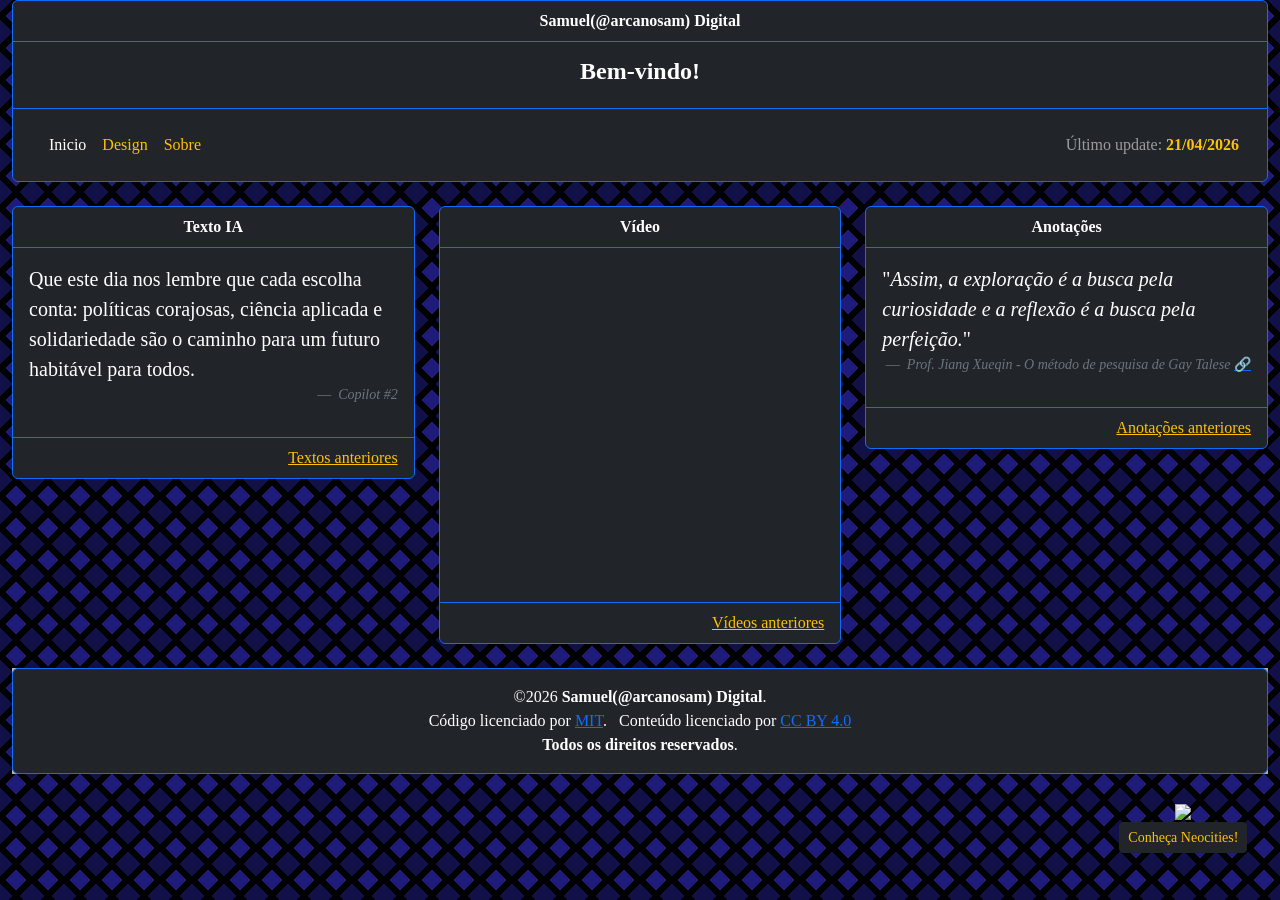
==== index.html @ b6ee526d "add menu, update license and layout in index" ====
<!DOCTYPE html>
<html>
  <head>
    <meta charset="utf-8">
    <meta name="viewport" content="width=device-width, initial-scale=1">
    <title>Samuel(@arcanosam) Digital</title>
    <link href="https://cdn.jsdelivr.net/npm/bootstrap@5.3.3/dist/css/bootstrap.min.css" rel="stylesheet" integrity="sha384-QWTKZyjpPEjISv5WaRU9OFeRpok6YctnYmDr5pNlyT2bRjXh0JMhjY6hW+ALEwIH" crossorigin="anonymous">
    <link href="/style.css" rel="stylesheet" >
  </head>

  <body>

    <div class="container-fluid">

      <main>

        <div class="card text-center text-bg-dark border-primary">
          <div class="card-header border-primary bold">
            <strong>
              Samuel(@arcanosam) Digital 
            </strong>
          </div>

          <div class="card-body border-primary">

            <h1 class="card-title">
              <b>
                Bem-vindo! 
              </b>
            </h1>

          </div>

          <div class="card-footer border-primary text-end">

            <div class="row align-self-center">

              <div class="col">

                <nav class="navbar navbar-expand-lg bg-dark" data-bs-theme="dark" >
                  <div class="container-fluid">
                    <button class="navbar-toggler" type="button" data-bs-toggle="collapse" data-bs-target="#navbarText" aria-controls="navbarText" aria-expanded="false" aria-label="Toggle navigation">
                      <span class="navbar-toggler-icon"></span>
                    </button>
                    <div class="collapse navbar-collapse justify-content-end" id="navbarText">
                      <ul class="navbar-nav me-auto mb-2 mb-lg-0">
                        <li class="nav-item">
                          <span class="nav-link text-white">Inicio</span>
                        </li>
                        <li class="nav-item">
                          <a class="nav-link link-warning" href="/design.html">Design</a>
                        </li>
                        <li class="nav-item">
                          <a class="nav-link link-warning" href="/sobre.html" target="_blank">Sobre</a>
                        </li>
                      </ul>
                      <span class="navbar-text">
                          Último update: 
                          <strong class="text-warning">
                            21/04/2026
                          </strong>
                      </span>
                    </div>
                  </div>
                </nav>

              </div>

            </div>

          </div>

        </div>

        <div class="row">
          <div class="col-12">
            &nbsp;
          </div>
        </div>
          
        <div class="row row-cols-1 row-cols-md-2 row-cols-lg-3 g-4">

          <div class="col">
            <div class="card text-bg-dark border-primary">
              <div class="card-header bg-transparent border-primary text-center">
                <strong>
                  Texto IA
                </strong>
              </div>
  
              <div class="card-body border-primary">
                <figure>
                  <blockquote class="blockquote">
                    Que este dia nos lembre que cada escolha conta: políticas corajosas, ciência aplicada e solidariedade são o caminho para um futuro habitável para todos.
                  </blockquote>
                  <figcaption class="blockquote-footer text-end">
                    <cite title="Source Title">Copilot #2</cite>
                  </figcaption>
                </figure>
              </div>

              <div class="card-footer border-primary text-end">
                <a href="/textos_anteriores.html" target="_blank" class="link-warning">Textos anteriores</a>
              </div>
  
            </div>
          </div>
          
          <div class="col">
            <div class="card text-bg-dark border-primary">
              <div class="card-header bg-transparent border-primary text-center">
                <strong>
                  Vídeo
                </strong>
              </div>

              <div class="card-body border-primary">
                <iframe width="100%" height="315" src="https://www.youtube.com/embed/QSTLljIWJ1U?si=qwf1o9iyF46nGJye" title="YouTube video player" frameborder="0" allow="accelerometer; autoplay; clipboard-write; encrypted-media; gyroscope; picture-in-picture; web-share" referrerpolicy="strict-origin-when-cross-origin" allowfullscreen></iframe>
              </div>
              
              <div class="card-footer border-primary text-end">
                <a href="/videos_anteriores.html" target="_blank" class="link-warning">Vídeos anteriores</a>
              </div>

            </div>
          </div>

          <div class="col">
            <div class="card text-bg-dark border-primary">
              <div class="card-header bg-transparent border-primary text-center">
                <strong>
                  Anotações
                </strong>
              </div>

              <div class="card-body border-primary">
                <figure>
                  <blockquote class="blockquote">
                    "<i>Assim, a exploração é a busca pela curiosidade e a reflexão é a busca pela perfeição.</i>"
                  </blockquote>
                  <figcaption class="blockquote-footer text-end">
                    <cite title="Anotações">
                      Prof. Jiang Xueqin - O método de pesquisa de Gay Talese
                    </cite>
                    <a href="https://youtu.be/LB2PTta0Rdc?si=_1aJq1MQuCwVXHt1&t=242" target="_blank">🔗</a>
                  </figcaption>
                </figure>
              </div>

              <div class="card-footer border-primary text-end">
                <a href="/anotacoes_anteriores.html" target="_blank" class="link-warning">Anotações anteriores</a>
              </div>

            </div>
          </div>

        </div>
        
        <div class="row">
          <div class="col-12">
            &nbsp;
          </div>
        </div>

      </main>

     <footer>
  
          <div class="card text-bg-dark border-primary">
            <div class="card-body border-primary">
              <div class="row text-center">
                <div class="col-12">
                  &copy;2026 <strong>Samuel(@arcanosam) Digital</strong>.
                </div>
              </div>

              <div class="row text-center">
                <div class="col-12">
                  Código licenciado por <a href="https://opensource.org/license/mit" target="_blank">MIT</a>. &nbsp;
                  Conteúdo licenciado por <a rel="license" href="http://creativecommons.org/licenses/by/4.0/" target="_blank">CC BY 4.0</a>
                </div>
              </div>
      
              <div class="row text-center">
                <div class="col-12">
                  <strong>Todos os direitos reservados</strong>.
                </div>
              </div>
            </div>
          </div>
  
      </footer>

    </div>


    <div class="row">
      <div class="col-12">
        &nbsp;
      </div>
    </div>

    <div class="row text-end">
      <div class="col-sm"></div>
      <div class="col-sm"></div>
      <div class="col-sm-2 text-center">
        <a href="http://neocities.org" target="_blank"> 
          <img src="https://neocities.org/img/neocitiesbadge.svg">
        </a>
        <br>
        <a href="http://neocities.org" target="_blank" class="btn btn-sm btn-dark link-warning" role="button"> 
          Conheça Neocities!
        </a>
      </div>
    </div>

    <script src="https://cdn.jsdelivr.net/npm/bootstrap@5.3.3/dist/js/bootstrap.bundle.min.js" integrity="sha384-YvpcrYf0tY3lHB60NNkmXc5s9fDVZLESaAA55NDzOxhy9GkcIdslK1eN7N6jIeHz" crossorigin="anonymous"></script>

  </body>
</html>
---- style.css ----
/* 
  Copyright (c) 2026 Samuel Teixeira Santos
  Licensed under the MIT License (see LICENSE file for details)

  CSS is how you can add style to your website, such as colors, fonts, and positioning of your
   HTML content. To learn how to do something, just try searching Google for questions like
   "how to change link color." */

/* https://freefrontend.com/css-triangle-backgrounds/ */
html {	
  background: linear-gradient(-45deg, #1f1b7899 20%, transparent 20% 80%, #1f1b7899 80% 100%), linear-gradient(45deg, #1f1b7899 20%, transparent 20% 80%, #1f1b7899 80% 100%), linear-gradient(-45deg, #000000 33%, transparent 33% 66%, #000000 66%), linear-gradient(45deg, transparent 33%, #1f1b78 33% 66%, transparent 66%);
  background-size: 2em 2em;
  background-color: #000000;
  opacity: 1
}

body {
  font-family: Georgia, Times, "Times New Roman", serif;
  color: #F8F7F4;
	background: linear-gradient(-45deg, #1f1b7899 20%, transparent 20% 80%, #1f1b7899 80% 100%), linear-gradient(45deg, #1f1b7899 20%, transparent 20% 80%, #1f1b7899 80% 100%), linear-gradient(-45deg, #000000 33%, transparent 33% 66%, #000000 66%), linear-gradient(45deg, transparent 33%, #1f1b78 33% 66%, transparent 66%);
  background-size: 2em 2em;
  background-color: #000000;
  opacity: 1;
  /* Start https://www.cursors-4u.com */
  cursor: url(https://cur.cursors-4u.net/cursors/cur-2/cur141.cur), auto;
  /* End https://www.cursors-4u.com */
}

/* https://cssgradient.io/ */
footer {
  background: rgb(223,223,223);
  background: linear-gradient(90deg, rgba(180,180,180,1) 0%, rgba(170,170,170,1) 50%, rgba(170,170,170,1) 100%);
}

/* https://www.cssfontstack.com/courier-new */
h1 { font-family: Georgia, Times, "Times New Roman", serif; font-size: 24px; font-style: normal; font-variant: normal; font-weight: 700; line-height: 26.4px; } h3 { font-family: Georgia, Times, "Times New Roman", serif; font-size: 14px; font-style: normal; font-variant: normal; font-weight: 700; line-height: 15.4px; } p { font-family: Georgia, Times, "Times New Roman", serif; font-size: 14px; font-style: normal; font-variant: normal; font-weight: 400; line-height: 20px; } blockquote { font-family: Georgia, Times, "Times New Roman", serif; font-size: 21px; font-style: normal; font-variant: normal; font-weight: 400; line-height: 30px; } pre { font-family: Georgia, Times, "Times New Roman", serif; font-size: 13px; font-style: normal; font-variant: normal; font-weight: 400; line-height: 18.5714px; }


/* Estilos para botões, títulos, etc. */
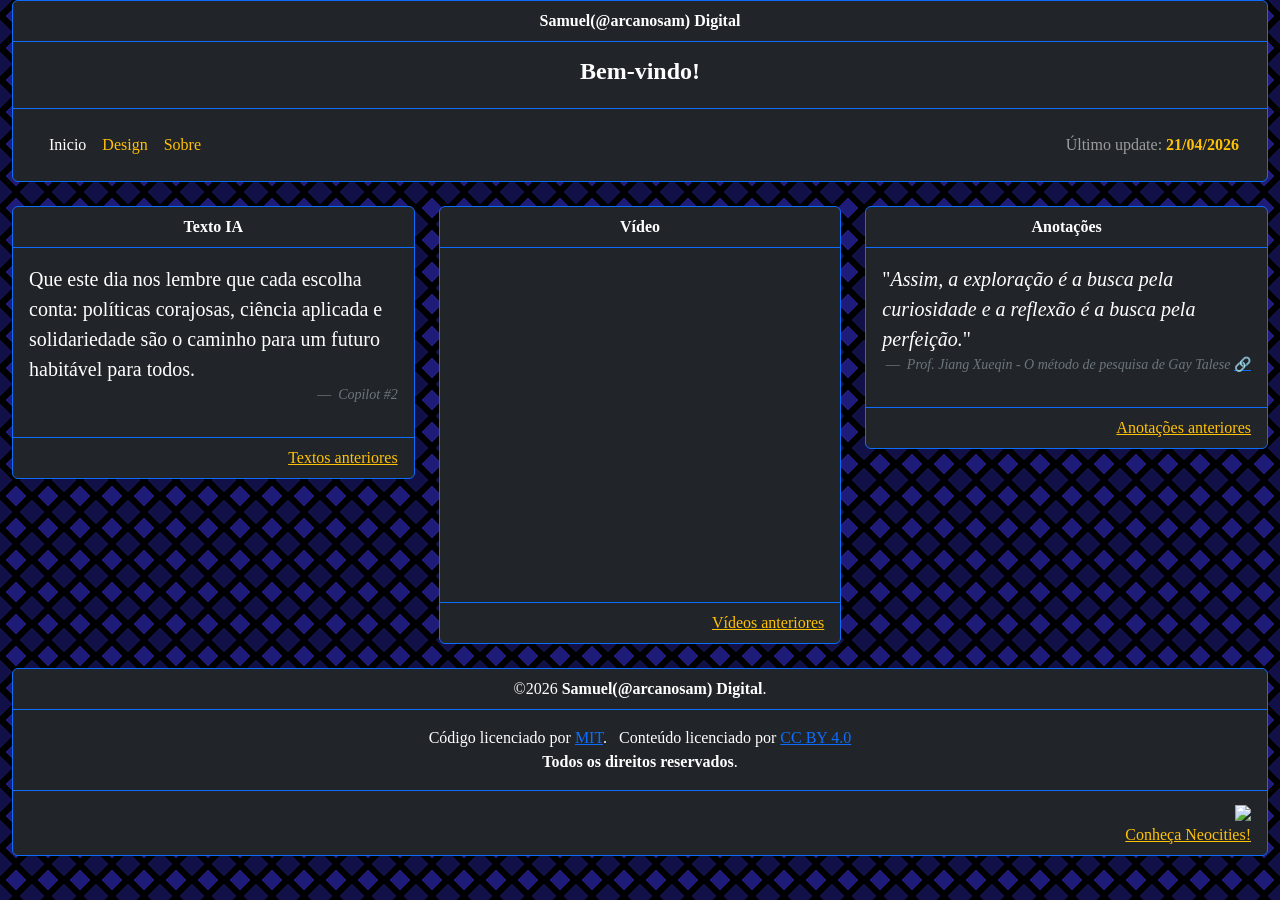
==== commit a4e28e78: "add anotacoes anteriores html, fix neocities hyperlink attributes" ====
--- a/index.html
+++ b/index.html
@@ -100,7 +100,7 @@
               </div>
 
               <div class="card-footer border-primary text-end">
-                <a href="/textos_anteriores.html" target="_blank" class="link-warning">Textos anteriores</a>
+                <a href="/textosia_anteriores.html" target="_blank" class="link-warning">Textos anteriores</a>
               </div>
   
             </div>
@@ -164,32 +164,43 @@
 
       </main>
 
-     <footer>
+      <div class="card text-bg-dark border-primary">
+
+        <div class="card-header bg-transparent border-primary text-center">
+          <div class="row text-center">
+            <div class="col-12">
+              &copy;2026 <strong>Samuel(@arcanosam) Digital</strong>.
+            </div>
+          </div>
+        </div>
+
+        <div class="card-body border-primary">
+          <div class="row text-center">
+            <div class="col-12">
+              Código licenciado por <a href="https://opensource.org/license/mit" target="_blank">MIT</a>. &nbsp;
+              Conteúdo licenciado por <a rel="license" href="http://creativecommons.org/licenses/by/4.0/" target="_blank">CC BY 4.0</a>
+            </div>
+          </div>
   
-          <div class="card text-bg-dark border-primary">
-            <div class="card-body border-primary">
-              <div class="row text-center">
-                <div class="col-12">
-                  &copy;2026 <strong>Samuel(@arcanosam) Digital</strong>.
-                </div>
-              </div>
-
-              <div class="row text-center">
-                <div class="col-12">
-                  Código licenciado por <a href="https://opensource.org/license/mit" target="_blank">MIT</a>. &nbsp;
-                  Conteúdo licenciado por <a rel="license" href="http://creativecommons.org/licenses/by/4.0/" target="_blank">CC BY 4.0</a>
-                </div>
-              </div>
-      
-              <div class="row text-center">
-                <div class="col-12">
-                  <strong>Todos os direitos reservados</strong>.
-                </div>
-              </div>
-            </div>
-          </div>
-  
-      </footer>
+          <div class="row text-center">
+            <div class="col-12">
+              <strong>Todos os direitos reservados</strong>.
+            </div>
+          </div>
+        </div>
+
+        <div class="card-footer border-primary text-end">
+
+          <a href="http://neocities.org" target="_blank"> 
+            <img src="https://neocities.org/img/neocitiesbadge.svg">
+          </a>
+          <br>
+          <a href="http://neocities.org" target="_blank" class="link-warning"> 
+            Conheça Neocities!
+          </a>
+        </div>
+
+      </div>
 
     </div>
 
@@ -200,20 +211,6 @@
       </div>
     </div>
 
-    <div class="row text-end">
-      <div class="col-sm"></div>
-      <div class="col-sm"></div>
-      <div class="col-sm-2 text-center">
-        <a href="http://neocities.org" target="_blank"> 
-          <img src="https://neocities.org/img/neocitiesbadge.svg">
-        </a>
-        <br>
-        <a href="http://neocities.org" target="_blank" class="btn btn-sm btn-dark link-warning" role="button"> 
-          Conheça Neocities!
-        </a>
-      </div>
-    </div>
-
     <script src="https://cdn.jsdelivr.net/npm/bootstrap@5.3.3/dist/js/bootstrap.bundle.min.js" integrity="sha384-YvpcrYf0tY3lHB60NNkmXc5s9fDVZLESaAA55NDzOxhy9GkcIdslK1eN7N6jIeHz" crossorigin="anonymous"></script>
 
   </body>
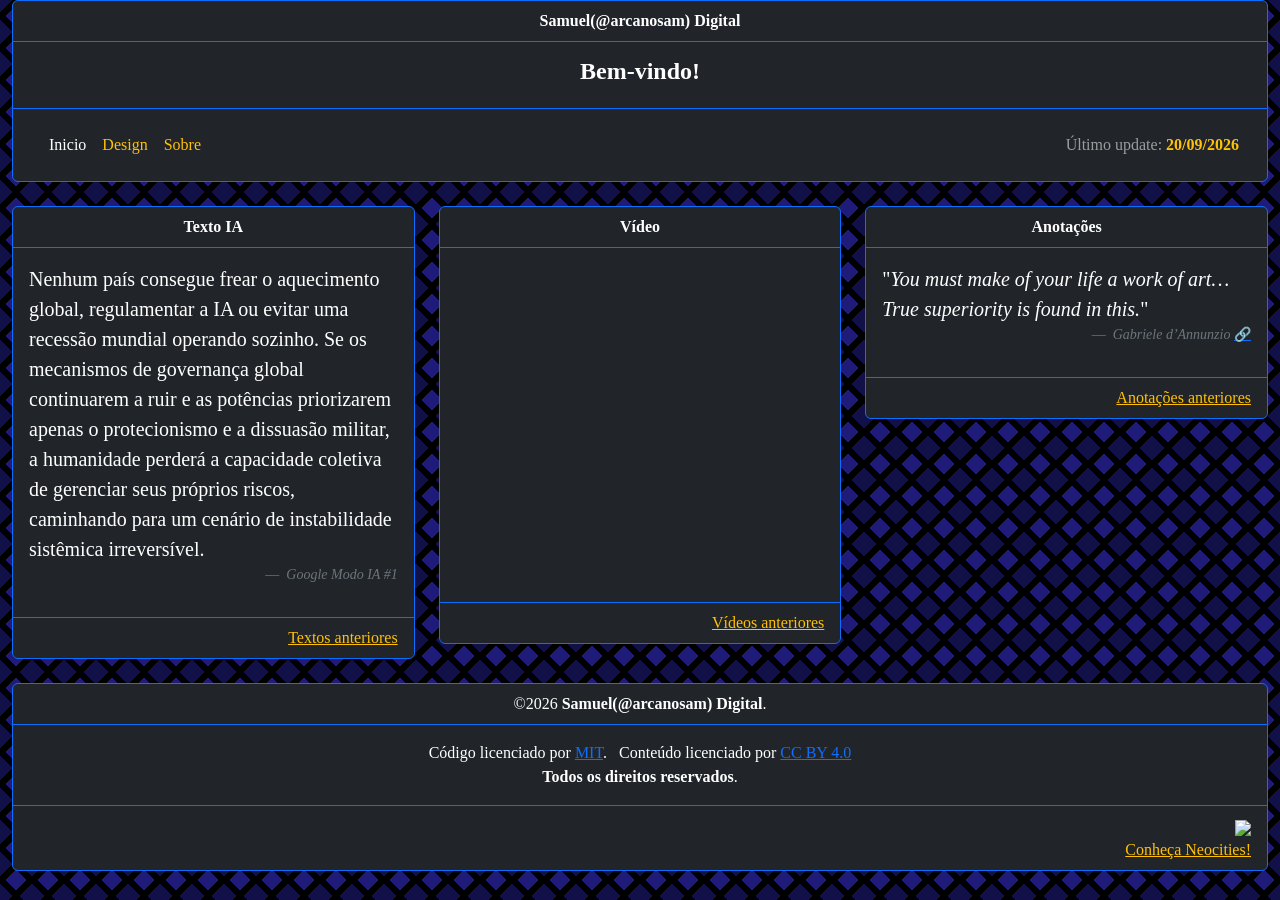
==== commit 0133de5d: "atualizacoes de conteudo" ====
--- a/index.html
+++ b/index.html
@@ -1,217 +1,217 @@
-<!DOCTYPE html>
-<html>
-  <head>
-    <meta charset="utf-8">
-    <meta name="viewport" content="width=device-width, initial-scale=1">
-    <title>Samuel(@arcanosam) Digital</title>
-    <link href="https://cdn.jsdelivr.net/npm/bootstrap@5.3.3/dist/css/bootstrap.min.css" rel="stylesheet" integrity="sha384-QWTKZyjpPEjISv5WaRU9OFeRpok6YctnYmDr5pNlyT2bRjXh0JMhjY6hW+ALEwIH" crossorigin="anonymous">
-    <link href="/style.css" rel="stylesheet" >
-  </head>
-
-  <body>
-
-    <div class="container-fluid">
-
-      <main>
-
-        <div class="card text-center text-bg-dark border-primary">
-          <div class="card-header border-primary bold">
-            <strong>
-              Samuel(@arcanosam) Digital 
-            </strong>
-          </div>
-
-          <div class="card-body border-primary">
-
-            <h1 class="card-title">
-              <b>
-                Bem-vindo! 
-              </b>
-            </h1>
-
-          </div>
-
-          <div class="card-footer border-primary text-end">
-
-            <div class="row align-self-center">
-
-              <div class="col">
-
-                <nav class="navbar navbar-expand-lg bg-dark" data-bs-theme="dark" >
-                  <div class="container-fluid">
-                    <button class="navbar-toggler" type="button" data-bs-toggle="collapse" data-bs-target="#navbarText" aria-controls="navbarText" aria-expanded="false" aria-label="Toggle navigation">
-                      <span class="navbar-toggler-icon"></span>
-                    </button>
-                    <div class="collapse navbar-collapse justify-content-end" id="navbarText">
-                      <ul class="navbar-nav me-auto mb-2 mb-lg-0">
-                        <li class="nav-item">
-                          <span class="nav-link text-white">Inicio</span>
-                        </li>
-                        <li class="nav-item">
-                          <a class="nav-link link-warning" href="/design.html">Design</a>
-                        </li>
-                        <li class="nav-item">
-                          <a class="nav-link link-warning" href="/sobre.html" target="_blank">Sobre</a>
-                        </li>
-                      </ul>
-                      <span class="navbar-text">
-                          Último update: 
-                          <strong class="text-warning">
-                            21/04/2026
-                          </strong>
-                      </span>
-                    </div>
-                  </div>
-                </nav>
-
-              </div>
-
-            </div>
-
-          </div>
-
-        </div>
-
-        <div class="row">
-          <div class="col-12">
-            &nbsp;
-          </div>
-        </div>
-          
-        <div class="row row-cols-1 row-cols-md-2 row-cols-lg-3 g-4">
-
-          <div class="col">
-            <div class="card text-bg-dark border-primary">
-              <div class="card-header bg-transparent border-primary text-center">
-                <strong>
-                  Texto IA
-                </strong>
-              </div>
-  
-              <div class="card-body border-primary">
-                <figure>
-                  <blockquote class="blockquote">
-                    Que este dia nos lembre que cada escolha conta: políticas corajosas, ciência aplicada e solidariedade são o caminho para um futuro habitável para todos.
-                  </blockquote>
-                  <figcaption class="blockquote-footer text-end">
-                    <cite title="Source Title">Copilot #2</cite>
-                  </figcaption>
-                </figure>
-              </div>
-
-              <div class="card-footer border-primary text-end">
-                <a href="/textosia_anteriores.html" target="_blank" class="link-warning">Textos anteriores</a>
-              </div>
-  
-            </div>
-          </div>
-          
-          <div class="col">
-            <div class="card text-bg-dark border-primary">
-              <div class="card-header bg-transparent border-primary text-center">
-                <strong>
-                  Vídeo
-                </strong>
-              </div>
-
-              <div class="card-body border-primary">
-                <iframe width="100%" height="315" src="https://www.youtube.com/embed/QSTLljIWJ1U?si=qwf1o9iyF46nGJye" title="YouTube video player" frameborder="0" allow="accelerometer; autoplay; clipboard-write; encrypted-media; gyroscope; picture-in-picture; web-share" referrerpolicy="strict-origin-when-cross-origin" allowfullscreen></iframe>
-              </div>
-              
-              <div class="card-footer border-primary text-end">
-                <a href="/videos_anteriores.html" target="_blank" class="link-warning">Vídeos anteriores</a>
-              </div>
-
-            </div>
-          </div>
-
-          <div class="col">
-            <div class="card text-bg-dark border-primary">
-              <div class="card-header bg-transparent border-primary text-center">
-                <strong>
-                  Anotações
-                </strong>
-              </div>
-
-              <div class="card-body border-primary">
-                <figure>
-                  <blockquote class="blockquote">
-                    "<i>Assim, a exploração é a busca pela curiosidade e a reflexão é a busca pela perfeição.</i>"
-                  </blockquote>
-                  <figcaption class="blockquote-footer text-end">
-                    <cite title="Anotações">
-                      Prof. Jiang Xueqin - O método de pesquisa de Gay Talese
-                    </cite>
-                    <a href="https://youtu.be/LB2PTta0Rdc?si=_1aJq1MQuCwVXHt1&t=242" target="_blank">🔗</a>
-                  </figcaption>
-                </figure>
-              </div>
-
-              <div class="card-footer border-primary text-end">
-                <a href="/anotacoes_anteriores.html" target="_blank" class="link-warning">Anotações anteriores</a>
-              </div>
-
-            </div>
-          </div>
-
-        </div>
-        
-        <div class="row">
-          <div class="col-12">
-            &nbsp;
-          </div>
-        </div>
-
-      </main>
-
-      <div class="card text-bg-dark border-primary">
-
-        <div class="card-header bg-transparent border-primary text-center">
-          <div class="row text-center">
-            <div class="col-12">
-              &copy;2026 <strong>Samuel(@arcanosam) Digital</strong>.
-            </div>
-          </div>
-        </div>
-
-        <div class="card-body border-primary">
-          <div class="row text-center">
-            <div class="col-12">
-              Código licenciado por <a href="https://opensource.org/license/mit" target="_blank">MIT</a>. &nbsp;
-              Conteúdo licenciado por <a rel="license" href="http://creativecommons.org/licenses/by/4.0/" target="_blank">CC BY 4.0</a>
-            </div>
-          </div>
-  
-          <div class="row text-center">
-            <div class="col-12">
-              <strong>Todos os direitos reservados</strong>.
-            </div>
-          </div>
-        </div>
-
-        <div class="card-footer border-primary text-end">
-
-          <a href="http://neocities.org" target="_blank"> 
-            <img src="https://neocities.org/img/neocitiesbadge.svg">
-          </a>
-          <br>
-          <a href="http://neocities.org" target="_blank" class="link-warning"> 
-            Conheça Neocities!
-          </a>
-        </div>
-
-      </div>
-
-    </div>
-
-
-    <div class="row">
-      <div class="col-12">
-        &nbsp;
-      </div>
-    </div>
-
-    <script src="https://cdn.jsdelivr.net/npm/bootstrap@5.3.3/dist/js/bootstrap.bundle.min.js" integrity="sha384-YvpcrYf0tY3lHB60NNkmXc5s9fDVZLESaAA55NDzOxhy9GkcIdslK1eN7N6jIeHz" crossorigin="anonymous"></script>
-
-  </body>
+<!DOCTYPE html>
+<html>
+  <head>
+    <meta charset="utf-8">
+    <meta name="viewport" content="width=device-width, initial-scale=1">
+    <title>Samuel(@arcanosam) Digital</title>
+    <link href="https://cdn.jsdelivr.net/npm/bootstrap@5.3.3/dist/css/bootstrap.min.css" rel="stylesheet" integrity="sha384-QWTKZyjpPEjISv5WaRU9OFeRpok6YctnYmDr5pNlyT2bRjXh0JMhjY6hW+ALEwIH" crossorigin="anonymous">
+    <link href="/style.css" rel="stylesheet" >
+  </head>
+
+  <body>
+
+    <div class="container-fluid">
+
+      <main>
+
+        <div class="card text-center text-bg-dark border-primary">
+          <div class="card-header border-primary bold">
+            <strong>
+              Samuel(@arcanosam) Digital 
+            </strong>
+          </div>
+
+          <div class="card-body border-primary">
+
+            <h1 class="card-title">
+              <b>
+                Bem-vindo! 
+              </b>
+            </h1>
+
+          </div>
+
+          <div class="card-footer border-primary text-end">
+
+            <div class="row align-self-center">
+
+              <div class="col">
+
+                <nav class="navbar navbar-expand-lg bg-dark" data-bs-theme="dark" >
+                  <div class="container-fluid">
+                    <button class="navbar-toggler" type="button" data-bs-toggle="collapse" data-bs-target="#navbarText" aria-controls="navbarText" aria-expanded="false" aria-label="Toggle navigation">
+                      <span class="navbar-toggler-icon"></span>
+                    </button>
+                    <div class="collapse navbar-collapse justify-content-end" id="navbarText">
+                      <ul class="navbar-nav me-auto mb-2 mb-lg-0">
+                        <li class="nav-item">
+                          <span class="nav-link text-white">Inicio</span>
+                        </li>
+                        <li class="nav-item">
+                          <a class="nav-link link-warning" href="/design/index.html">Design</a>
+                        </li>
+                        <li class="nav-item">
+                          <a class="nav-link link-warning" href="/sobre.html" target="_blank">Sobre</a>
+                        </li>
+                      </ul>
+                      <span class="navbar-text">
+                          Último update: 
+                          <strong class="text-warning">
+                            20/09/2026
+                          </strong>
+                      </span>
+                    </div>
+                  </div>
+                </nav>
+
+              </div>
+
+            </div>
+
+          </div>
+
+        </div>
+
+        <div class="row">
+          <div class="col-12">
+            &nbsp;
+          </div>
+        </div>
+          
+        <div class="row row-cols-1 row-cols-md-2 row-cols-lg-3 g-4">
+
+          <div class="col">
+            <div class="card text-bg-dark border-primary">
+              <div class="card-header bg-transparent border-primary text-center">
+                <strong>
+                  Texto IA
+                </strong>
+              </div>
+  
+              <div class="card-body border-primary">
+                <figure>
+                  <blockquote class="blockquote">
+                    Nenhum país consegue frear o aquecimento global, regulamentar a IA ou evitar uma recessão mundial operando sozinho. Se os mecanismos de governança global continuarem a ruir e as potências priorizarem apenas o protecionismo e a dissuasão militar, a humanidade perderá a capacidade coletiva de gerenciar seus próprios riscos, caminhando para um cenário de instabilidade sistêmica irreversível.
+                  </blockquote>
+                  <figcaption class="blockquote-footer text-end">
+                    <cite title="Source Title">Google Modo IA #1</cite>
+                  </figcaption>
+                </figure>
+              </div>
+
+              <div class="card-footer border-primary text-end">
+                <a href="/textosia_anteriores.html" target="_blank" class="link-warning">Textos anteriores</a>
+              </div>
+  
+            </div>
+          </div>
+          
+          <div class="col">
+            <div class="card text-bg-dark border-primary">
+              <div class="card-header bg-transparent border-primary text-center">
+                <strong>
+                  Vídeo
+                </strong>
+              </div>
+
+              <div class="card-body border-primary">
+                <iframe width="100%" height="315" src="https://www.youtube.com/embed/ORWhdUf_Xvs?si=T0ZPFHyBphi2LAcU" title="YouTube video player" frameborder="0" allow="accelerometer; autoplay; clipboard-write; encrypted-media; gyroscope; picture-in-picture; web-share" referrerpolicy="strict-origin-when-cross-origin" allowfullscreen></iframe>
+              </div>
+              
+              <div class="card-footer border-primary text-end">
+                <a href="/videos_anteriores.html" target="_blank" class="link-warning">Vídeos anteriores</a>
+              </div>
+
+            </div>
+          </div>
+
+          <div class="col">
+            <div class="card text-bg-dark border-primary">
+              <div class="card-header bg-transparent border-primary text-center">
+                <strong>
+                  Anotações
+                </strong>
+              </div>
+
+              <div class="card-body border-primary">
+                <figure>
+                  <blockquote class="blockquote">
+                    "<i>You must make of your life a work of art… True superiority is found in this.</i>"
+                  </blockquote>
+                  <figcaption class="blockquote-footer text-end">
+                    <cite title="Anotações">
+                      Gabriele d’Annunzio
+                    </cite>
+                    <a href="https://www.theculturist.io/p/how-to-live-your-life-as-art" target="_blank">🔗</a>
+                  </figcaption>
+                </figure>
+              </div>
+
+              <div class="card-footer border-primary text-end">
+                <a href="/anotacoes_anteriores.html" target="_blank" class="link-warning">Anotações anteriores</a>
+              </div>
+
+            </div>
+          </div>
+
+        </div>
+        
+        <div class="row">
+          <div class="col-12">
+            &nbsp;
+          </div>
+        </div>
+
+      </main>
+
+      <div class="card text-bg-dark border-primary">
+
+        <div class="card-header bg-transparent border-primary text-center">
+          <div class="row text-center">
+            <div class="col-12">
+              &copy;2026 <strong>Samuel(@arcanosam) Digital</strong>.
+            </div>
+          </div>
+        </div>
+
+        <div class="card-body border-primary">
+          <div class="row text-center">
+            <div class="col-12">
+              Código licenciado por <a href="https://opensource.org/license/mit" target="_blank">MIT</a>. &nbsp;
+              Conteúdo licenciado por <a rel="license" href="http://creativecommons.org/licenses/by/4.0/" target="_blank">CC BY 4.0</a>
+            </div>
+          </div>
+  
+          <div class="row text-center">
+            <div class="col-12">
+              <strong>Todos os direitos reservados</strong>.
+            </div>
+          </div>
+        </div>
+
+        <div class="card-footer border-primary text-end">
+
+          <a href="http://neocities.org" target="_blank"> 
+            <img src="https://neocities.org/img/neocitiesbadge.svg">
+          </a>
+          <br>
+          <a href="http://neocities.org" target="_blank" class="link-warning"> 
+            Conheça Neocities!
+          </a>
+        </div>
+
+      </div>
+
+    </div>
+
+
+    <div class="row">
+      <div class="col-12">
+        &nbsp;
+      </div>
+    </div>
+
+    <script src="https://cdn.jsdelivr.net/npm/bootstrap@5.3.3/dist/js/bootstrap.bundle.min.js" integrity="sha384-YvpcrYf0tY3lHB60NNkmXc5s9fDVZLESaAA55NDzOxhy9GkcIdslK1eN7N6jIeHz" crossorigin="anonymous"></script>
+
+  </body>
 </html>
--- a/style.css
+++ b/style.css
@@ -1,8 +1,4 @@
-/* 
-  Copyright (c) 2026 Samuel Teixeira Santos
-  Licensed under the MIT License (see LICENSE file for details)
-
-  CSS is how you can add style to your website, such as colors, fonts, and positioning of your
+/* CSS is how you can add style to your website, such as colors, fonts, and positioning of your
    HTML content. To learn how to do something, just try searching Google for questions like
    "how to change link color." */
 
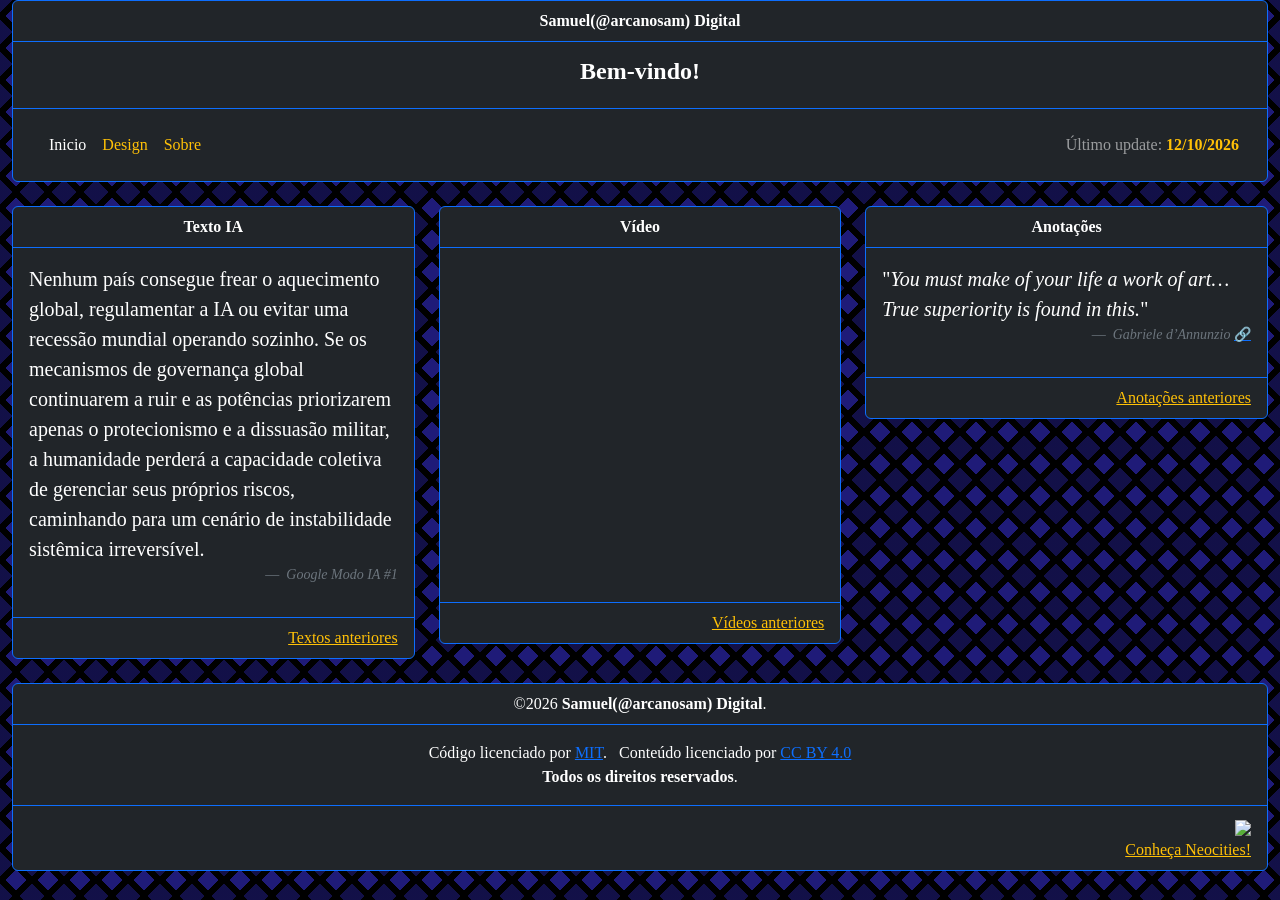
==== commit 3668e6a8: "inclusao do video do Corridor Crew" ====
--- a/index.html
+++ b/index.html
@@ -1,217 +1,230 @@
 <!DOCTYPE html>
 <html>
-  <head>
-    <meta charset="utf-8">
-    <meta name="viewport" content="width=device-width, initial-scale=1">
-    <title>Samuel(@arcanosam) Digital</title>
-    <link href="https://cdn.jsdelivr.net/npm/bootstrap@5.3.3/dist/css/bootstrap.min.css" rel="stylesheet" integrity="sha384-QWTKZyjpPEjISv5WaRU9OFeRpok6YctnYmDr5pNlyT2bRjXh0JMhjY6hW+ALEwIH" crossorigin="anonymous">
-    <link href="/style.css" rel="stylesheet" >
-  </head>
-
-  <body>
-
-    <div class="container-fluid">
-
-      <main>
-
-        <div class="card text-center text-bg-dark border-primary">
-          <div class="card-header border-primary bold">
-            <strong>
-              Samuel(@arcanosam) Digital 
-            </strong>
-          </div>
-
-          <div class="card-body border-primary">
-
-            <h1 class="card-title">
-              <b>
-                Bem-vindo! 
-              </b>
-            </h1>
-
-          </div>
-
-          <div class="card-footer border-primary text-end">
-
-            <div class="row align-self-center">
-
-              <div class="col">
-
-                <nav class="navbar navbar-expand-lg bg-dark" data-bs-theme="dark" >
-                  <div class="container-fluid">
-                    <button class="navbar-toggler" type="button" data-bs-toggle="collapse" data-bs-target="#navbarText" aria-controls="navbarText" aria-expanded="false" aria-label="Toggle navigation">
-                      <span class="navbar-toggler-icon"></span>
-                    </button>
-                    <div class="collapse navbar-collapse justify-content-end" id="navbarText">
-                      <ul class="navbar-nav me-auto mb-2 mb-lg-0">
-                        <li class="nav-item">
-                          <span class="nav-link text-white">Inicio</span>
-                        </li>
-                        <li class="nav-item">
-                          <a class="nav-link link-warning" href="/design/index.html">Design</a>
-                        </li>
-                        <li class="nav-item">
-                          <a class="nav-link link-warning" href="/sobre.html" target="_blank">Sobre</a>
-                        </li>
-                      </ul>
-                      <span class="navbar-text">
-                          Último update: 
-                          <strong class="text-warning">
-                            20/09/2026
-                          </strong>
-                      </span>
-                    </div>
+
+<head>
+  <meta charset="utf-8">
+  <meta name="viewport" content="width=device-width, initial-scale=1">
+  <title>Samuel(@arcanosam) Digital</title>
+  <link href="https://cdn.jsdelivr.net/npm/bootstrap@5.3.3/dist/css/bootstrap.min.css" rel="stylesheet"
+    integrity="sha384-QWTKZyjpPEjISv5WaRU9OFeRpok6YctnYmDr5pNlyT2bRjXh0JMhjY6hW+ALEwIH" crossorigin="anonymous">
+  <link href="/style.css" rel="stylesheet">
+</head>
+
+<body>
+
+  <div class="container-fluid">
+
+    <main>
+
+      <div class="card text-center text-bg-dark border-primary">
+        <div class="card-header border-primary bold">
+          <strong>
+            Samuel(@arcanosam) Digital
+          </strong>
+        </div>
+
+        <div class="card-body border-primary">
+
+          <h1 class="card-title">
+            <b>
+              Bem-vindo!
+            </b>
+          </h1>
+
+        </div>
+
+        <div class="card-footer border-primary text-end">
+
+          <div class="row align-self-center">
+
+            <div class="col">
+
+              <nav class="navbar navbar-expand-lg bg-dark" data-bs-theme="dark">
+                <div class="container-fluid">
+                  <button class="navbar-toggler" type="button" data-bs-toggle="collapse" data-bs-target="#navbarText"
+                    aria-controls="navbarText" aria-expanded="false" aria-label="Toggle navigation">
+                    <span class="navbar-toggler-icon"></span>
+                  </button>
+                  <div class="collapse navbar-collapse justify-content-end" id="navbarText">
+                    <ul class="navbar-nav me-auto mb-2 mb-lg-0">
+                      <li class="nav-item">
+                        <span class="nav-link text-white">Inicio</span>
+                      </li>
+                      <li class="nav-item">
+                        <a class="nav-link link-warning" href="/design/index.html">Design</a>
+                      </li>
+                      <li class="nav-item">
+                        <a class="nav-link link-warning" href="/sobre.html" target="_blank">Sobre</a>
+                      </li>
+                    </ul>
+                    <span class="navbar-text">
+                      Último update:
+                      <strong class="text-warning">
+                        12/10/2026
+                      </strong>
+                    </span>
                   </div>
-                </nav>
-
-              </div>
-
-            </div>
-
-          </div>
-
-        </div>
-
-        <div class="row">
+                </div>
+              </nav>
+
+            </div>
+
+          </div>
+
+        </div>
+
+      </div>
+
+      <div class="row">
+        <div class="col-12">
+          &nbsp;
+        </div>
+      </div>
+
+      <div class="row row-cols-1 row-cols-md-2 row-cols-lg-3 g-4">
+
+        <div class="col">
+          <div class="card text-bg-dark border-primary">
+            <div class="card-header bg-transparent border-primary text-center">
+              <strong>
+                Texto IA
+              </strong>
+            </div>
+
+            <div class="card-body border-primary">
+              <figure>
+                <blockquote class="blockquote">
+                  Nenhum país consegue frear o aquecimento global, regulamentar a IA ou evitar uma recessão mundial
+                  operando sozinho. Se os mecanismos de governança global continuarem a ruir e as potências priorizarem
+                  apenas o protecionismo e a dissuasão militar, a humanidade perderá a capacidade coletiva de gerenciar
+                  seus próprios riscos, caminhando para um cenário de instabilidade sistêmica irreversível.
+                </blockquote>
+                <figcaption class="blockquote-footer text-end">
+                  <cite title="Source Title">Google Modo IA #1</cite>
+                </figcaption>
+              </figure>
+            </div>
+
+            <div class="card-footer border-primary text-end">
+              <a href="/textosia_anteriores.html" target="_blank" class="link-warning">Textos anteriores</a>
+            </div>
+
+          </div>
+        </div>
+
+        <div class="col">
+          <div class="card text-bg-dark border-primary">
+            <div class="card-header bg-transparent border-primary text-center">
+              <strong>
+                Vídeo
+              </strong>
+            </div>
+
+            <div class="card-body border-primary">
+              <iframe width="100%" height="315" src="https://www.youtube.com/embed/RiO6yDxDui4?si=LaCaLKQBboR0uY9q"
+                title="YouTube video player" frameborder="0"
+                allow="accelerometer; autoplay; clipboard-write; encrypted-media; gyroscope; picture-in-picture; web-share"
+                referrerpolicy="strict-origin-when-cross-origin" allowfullscreen></iframe>
+            </div>
+
+            <div class="card-footer border-primary text-end">
+              <a href="/videos_anteriores.html" target="_blank" class="link-warning">Vídeos anteriores</a>
+            </div>
+
+          </div>
+        </div>
+
+        <div class="col">
+          <div class="card text-bg-dark border-primary">
+            <div class="card-header bg-transparent border-primary text-center">
+              <strong>
+                Anotações
+              </strong>
+            </div>
+
+            <div class="card-body border-primary">
+              <figure>
+                <blockquote class="blockquote">
+                  "<i>You must make of your life a work of art… True superiority is found in this.</i>"
+                </blockquote>
+                <figcaption class="blockquote-footer text-end">
+                  <cite title="Anotações">
+                    Gabriele d’Annunzio
+                  </cite>
+                  <a href="https://www.theculturist.io/p/how-to-live-your-life-as-art" target="_blank">🔗</a>
+                </figcaption>
+              </figure>
+            </div>
+
+            <div class="card-footer border-primary text-end">
+              <a href="/anotacoes_anteriores.html" target="_blank" class="link-warning">Anotações anteriores</a>
+            </div>
+
+          </div>
+        </div>
+
+      </div>
+
+      <div class="row">
+        <div class="col-12">
+          &nbsp;
+        </div>
+      </div>
+
+    </main>
+
+    <div class="card text-bg-dark border-primary">
+
+      <div class="card-header bg-transparent border-primary text-center">
+        <div class="row text-center">
           <div class="col-12">
-            &nbsp;
-          </div>
-        </div>
-          
-        <div class="row row-cols-1 row-cols-md-2 row-cols-lg-3 g-4">
-
-          <div class="col">
-            <div class="card text-bg-dark border-primary">
-              <div class="card-header bg-transparent border-primary text-center">
-                <strong>
-                  Texto IA
-                </strong>
-              </div>
-  
-              <div class="card-body border-primary">
-                <figure>
-                  <blockquote class="blockquote">
-                    Nenhum país consegue frear o aquecimento global, regulamentar a IA ou evitar uma recessão mundial operando sozinho. Se os mecanismos de governança global continuarem a ruir e as potências priorizarem apenas o protecionismo e a dissuasão militar, a humanidade perderá a capacidade coletiva de gerenciar seus próprios riscos, caminhando para um cenário de instabilidade sistêmica irreversível.
-                  </blockquote>
-                  <figcaption class="blockquote-footer text-end">
-                    <cite title="Source Title">Google Modo IA #1</cite>
-                  </figcaption>
-                </figure>
-              </div>
-
-              <div class="card-footer border-primary text-end">
-                <a href="/textosia_anteriores.html" target="_blank" class="link-warning">Textos anteriores</a>
-              </div>
-  
-            </div>
-          </div>
-          
-          <div class="col">
-            <div class="card text-bg-dark border-primary">
-              <div class="card-header bg-transparent border-primary text-center">
-                <strong>
-                  Vídeo
-                </strong>
-              </div>
-
-              <div class="card-body border-primary">
-                <iframe width="100%" height="315" src="https://www.youtube.com/embed/ORWhdUf_Xvs?si=T0ZPFHyBphi2LAcU" title="YouTube video player" frameborder="0" allow="accelerometer; autoplay; clipboard-write; encrypted-media; gyroscope; picture-in-picture; web-share" referrerpolicy="strict-origin-when-cross-origin" allowfullscreen></iframe>
-              </div>
-              
-              <div class="card-footer border-primary text-end">
-                <a href="/videos_anteriores.html" target="_blank" class="link-warning">Vídeos anteriores</a>
-              </div>
-
-            </div>
-          </div>
-
-          <div class="col">
-            <div class="card text-bg-dark border-primary">
-              <div class="card-header bg-transparent border-primary text-center">
-                <strong>
-                  Anotações
-                </strong>
-              </div>
-
-              <div class="card-body border-primary">
-                <figure>
-                  <blockquote class="blockquote">
-                    "<i>You must make of your life a work of art… True superiority is found in this.</i>"
-                  </blockquote>
-                  <figcaption class="blockquote-footer text-end">
-                    <cite title="Anotações">
-                      Gabriele d’Annunzio
-                    </cite>
-                    <a href="https://www.theculturist.io/p/how-to-live-your-life-as-art" target="_blank">🔗</a>
-                  </figcaption>
-                </figure>
-              </div>
-
-              <div class="card-footer border-primary text-end">
-                <a href="/anotacoes_anteriores.html" target="_blank" class="link-warning">Anotações anteriores</a>
-              </div>
-
-            </div>
-          </div>
-
-        </div>
-        
-        <div class="row">
+            &copy;2026 <strong>Samuel(@arcanosam) Digital</strong>.
+          </div>
+        </div>
+      </div>
+
+      <div class="card-body border-primary">
+        <div class="row text-center">
           <div class="col-12">
-            &nbsp;
-          </div>
-        </div>
-
-      </main>
-
-      <div class="card text-bg-dark border-primary">
-
-        <div class="card-header bg-transparent border-primary text-center">
-          <div class="row text-center">
-            <div class="col-12">
-              &copy;2026 <strong>Samuel(@arcanosam) Digital</strong>.
-            </div>
-          </div>
-        </div>
-
-        <div class="card-body border-primary">
-          <div class="row text-center">
-            <div class="col-12">
-              Código licenciado por <a href="https://opensource.org/license/mit" target="_blank">MIT</a>. &nbsp;
-              Conteúdo licenciado por <a rel="license" href="http://creativecommons.org/licenses/by/4.0/" target="_blank">CC BY 4.0</a>
-            </div>
-          </div>
-  
-          <div class="row text-center">
-            <div class="col-12">
-              <strong>Todos os direitos reservados</strong>.
-            </div>
-          </div>
-        </div>
-
-        <div class="card-footer border-primary text-end">
-
-          <a href="http://neocities.org" target="_blank"> 
-            <img src="https://neocities.org/img/neocitiesbadge.svg">
-          </a>
-          <br>
-          <a href="http://neocities.org" target="_blank" class="link-warning"> 
-            Conheça Neocities!
-          </a>
-        </div>
-
+            Código licenciado por <a href="https://opensource.org/license/mit" target="_blank">MIT</a>. &nbsp;
+            Conteúdo licenciado por <a rel="license" href="http://creativecommons.org/licenses/by/4.0/"
+              target="_blank">CC BY 4.0</a>
+          </div>
+        </div>
+
+        <div class="row text-center">
+          <div class="col-12">
+            <strong>Todos os direitos reservados</strong>.
+          </div>
+        </div>
+      </div>
+
+      <div class="card-footer border-primary text-end">
+
+        <a href="http://neocities.org" target="_blank">
+          <img src="https://neocities.org/img/neocitiesbadge.svg">
+        </a>
+        <br>
+        <a href="http://neocities.org" target="_blank" class="link-warning">
+          Conheça Neocities!
+        </a>
       </div>
 
     </div>
 
-
-    <div class="row">
-      <div class="col-12">
-        &nbsp;
-      </div>
+  </div>
+
+
+  <div class="row">
+    <div class="col-12">
+      &nbsp;
     </div>
-
-    <script src="https://cdn.jsdelivr.net/npm/bootstrap@5.3.3/dist/js/bootstrap.bundle.min.js" integrity="sha384-YvpcrYf0tY3lHB60NNkmXc5s9fDVZLESaAA55NDzOxhy9GkcIdslK1eN7N6jIeHz" crossorigin="anonymous"></script>
-
-  </body>
+  </div>
+
+  <script src="https://cdn.jsdelivr.net/npm/bootstrap@5.3.3/dist/js/bootstrap.bundle.min.js"
+    integrity="sha384-YvpcrYf0tY3lHB60NNkmXc5s9fDVZLESaAA55NDzOxhy9GkcIdslK1eN7N6jIeHz"
+    crossorigin="anonymous"></script>
+
+</body>
+
 </html>
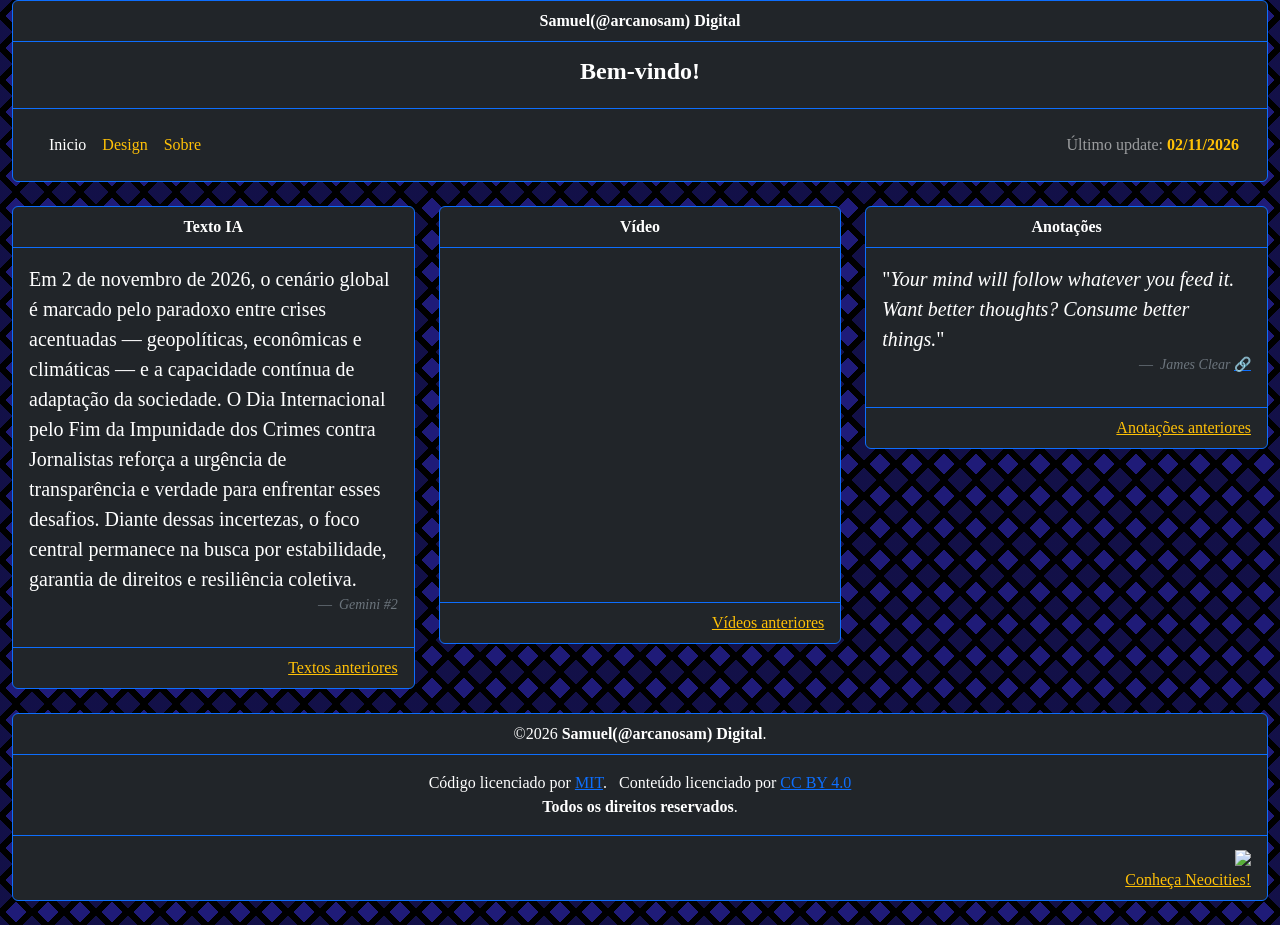
==== commit 80ebf79d: "content updated" ====
--- a/index.html
+++ b/index.html
@@ -60,7 +60,7 @@
                     <span class="navbar-text">
                       Último update:
                       <strong class="text-warning">
-                        12/10/2026
+                        02/11/2026
                       </strong>
                     </span>
                   </div>
@@ -94,13 +94,18 @@
             <div class="card-body border-primary">
               <figure>
                 <blockquote class="blockquote">
-                  Nenhum país consegue frear o aquecimento global, regulamentar a IA ou evitar uma recessão mundial
-                  operando sozinho. Se os mecanismos de governança global continuarem a ruir e as potências priorizarem
-                  apenas o protecionismo e a dissuasão militar, a humanidade perderá a capacidade coletiva de gerenciar
-                  seus próprios riscos, caminhando para um cenário de instabilidade sistêmica irreversível.
+                  Em 2 de novembro de 2026, o cenário global é marcado pelo paradoxo entre crises acentuadas —
+                  geopolíticas,
+                  econômicas e climáticas — e a capacidade contínua de adaptação da sociedade. O Dia Internacional pelo
+                  Fim
+                  da Impunidade dos Crimes contra Jornalistas reforça a urgência de transparência e verdade para
+                  enfrentar
+                  esses desafios. Diante dessas incertezas, o foco central permanece na busca por estabilidade, garantia
+                  de
+                  direitos e resiliência coletiva.
                 </blockquote>
                 <figcaption class="blockquote-footer text-end">
-                  <cite title="Source Title">Google Modo IA #1</cite>
+                  <cite title="Source Title">Gemini #2</cite>
                 </figcaption>
               </figure>
             </div>
@@ -121,7 +126,7 @@
             </div>
 
             <div class="card-body border-primary">
-              <iframe width="100%" height="315" src="https://www.youtube.com/embed/RiO6yDxDui4?si=LaCaLKQBboR0uY9q"
+              <iframe width="100%" height="315" src="https://www.youtube.com/embed/OMG11Nch7z8?si=mOZ7U8qNgkb7Batf"
                 title="YouTube video player" frameborder="0"
                 allow="accelerometer; autoplay; clipboard-write; encrypted-media; gyroscope; picture-in-picture; web-share"
                 referrerpolicy="strict-origin-when-cross-origin" allowfullscreen></iframe>
@@ -145,13 +150,13 @@
             <div class="card-body border-primary">
               <figure>
                 <blockquote class="blockquote">
-                  "<i>You must make of your life a work of art… True superiority is found in this.</i>"
+                  "<i>Your mind will follow whatever you feed it. Want better thoughts? Consume better things.</i>"
                 </blockquote>
                 <figcaption class="blockquote-footer text-end">
                   <cite title="Anotações">
-                    Gabriele d’Annunzio
+                    James Clear
                   </cite>
-                  <a href="https://www.theculturist.io/p/how-to-live-your-life-as-art" target="_blank">🔗</a>
+                  <a href="https://jamesclear.com/3-2-1/october-8-2026" target="_blank">🔗</a>
                 </figcaption>
               </figure>
             </div>
